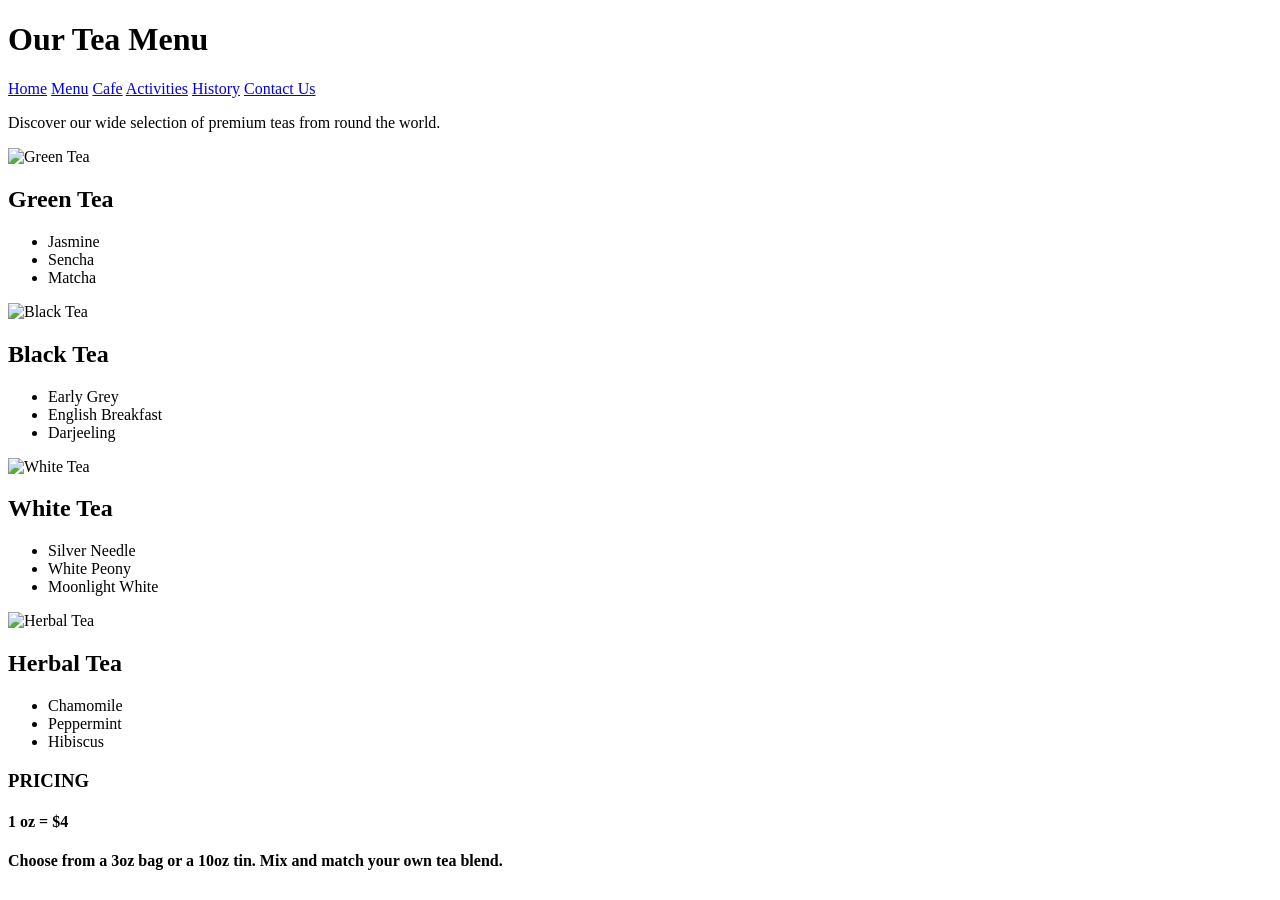
==== menu.html @ 49ca541c "Add files via upload" ====
<!DOCTYPE html>
<html lang=""en">
<head>
    <meta charset="UTF-8">
    <meta name="viewport" content="width=device-width, initial-scale=1.0">
   <link rel="stylesheet" href="menu.css">
    <title> Menu</title>
</head>
<header>
    <h1> Our Tea Menu</h1>
</header>
<body>
    <nav>
        <a href="index.html">Home</a>
        <a href="menu.html">Menu</a>
        <a href="cafe.html">Cafe</a>
        <a href="activities.html">Activities</a>
        <a href="history.html">History</a>
        <a href="contactus.html">Contact Us</a>
    </nav>
    <p> Discover our wide selection of premium teas from round the world.</p>
<main>
   <div class="tea-container">

    <div class="tea-item">
    <img src="green tea.jpg" alt="Green Tea">
    <h2> Green Tea </h2>
    <ul>
        <li>Jasmine</li>
        <li>Sencha</li>
        <li>Matcha</li>
    </ul>
   </div> 

   <div class="tea-item">
    <img src="black tea.jpeg" alt="Black Tea">
    <h2>Black Tea</h2>
    <ul>
        <li>Early Grey</li>
        <li>English Breakfast</li>
        <li>Darjeeling</li>
    </ul>
   </div>

   <div class="tea-item">
    <img src="white tea.jpg" alt="White Tea">
    <h2> White Tea</h2>
    <ul>
        <li>Silver Needle</li>
        <li>White Peony</li>
        <li>Moonlight White</li>
    </ul>
   </div>

   <div class="tea-item">
    <img src="herbal tea.jpg" alt="Herbal Tea">
    <h2> Herbal Tea</h2>
    <ul>
        <li>Chamomile</li>
        <li>Peppermint</li>
        <li>Hibiscus</li>
    </ul>
   </div>

   <div class="pricing">
    <h3> PRICING</h3>
    <h4>1 oz = $4</h4>
    <h4> Choose from a 3oz bag or a 10oz tin. 
        Mix and match your own tea blend.</h4>
   </div>
</div>




</main>









    
</body>
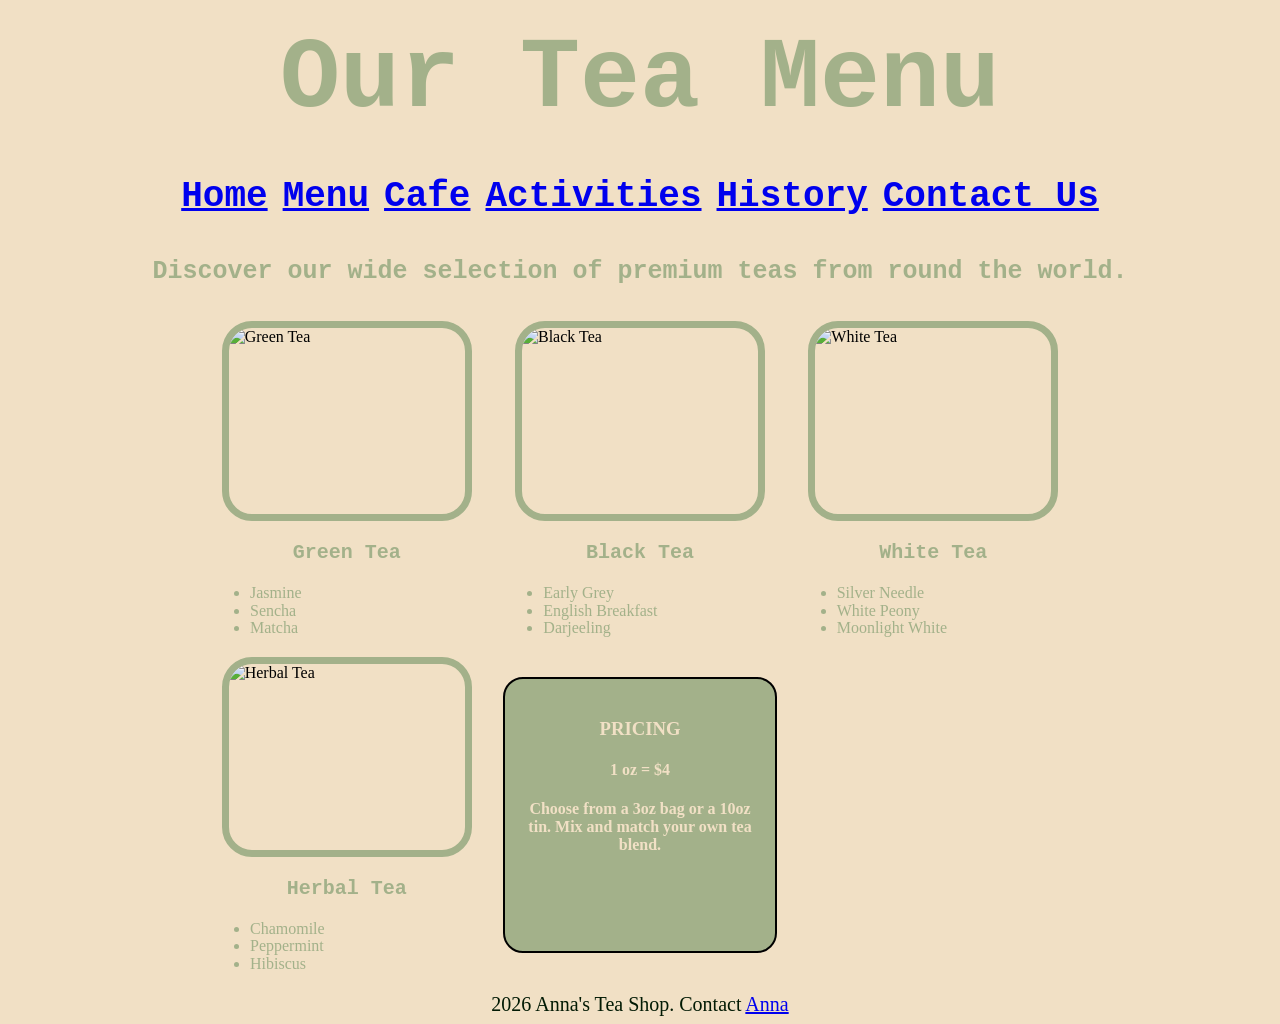
==== commit b0fdde57: "Add files via upload" ====
--- a/menu.html
+++ b/menu.html
@@ -3,13 +3,13 @@
 <head>
     <meta charset="UTF-8">
     <meta name="viewport" content="width=device-width, initial-scale=1.0">
-   <link rel="stylesheet" href="menu.css">
+   <link rel="stylesheet" href="index.css">
     <title> Menu</title>
 </head>
+<body>
 <header>
     <h1> Our Tea Menu</h1>
 </header>
-<body>
     <nav>
         <a href="index.html">Home</a>
         <a href="menu.html">Menu</a>
@@ -21,7 +21,6 @@
     <p> Discover our wide selection of premium teas from round the world.</p>
 <main>
    <div class="tea-container">
-
     <div class="tea-item">
     <img src="green tea.jpg" alt="Green Tea">
     <h2> Green Tea </h2>
@@ -69,7 +68,9 @@
         Mix and match your own tea blend.</h4>
    </div>
 </div>
-
+<footer>
+    2026 Anna's Tea Shop. Contact <a href="mailto:metaliaj.a@northeastern.edu"> Anna</a>
+</footer>
 
 
 
--- a/index.css
+++ b/index.css
@@ -0,0 +1,408 @@
+*{box-sizing:border-box;}
+h1 {
+    background-color: #F1E0C5;
+    padding: 15px;
+    display: inline-block;
+    color: #A3B18A;
+    text-align: center;
+    width: fit-content;
+    margin: 0 auto;
+    display: flex;
+    justify-content: center;
+    align-items: center;
+    font-size: 100px;
+    font-family: courier new;
+    flex-wrap: wrap;
+}
+nav {
+   background-color: #F1E0C5;
+    padding: 15px;
+    display: inline-block;
+    color: #A3B18A;
+    text-align: center;
+    width: fit-content;
+    margin: 10px auto;
+    gap: 15px;
+    display: flex;
+    justify-content: center;
+    align-items: center;
+    text-decoration: none;
+    font-size: 36px;
+    font-weight: bold;
+    font-family: courier new;
+    flex-wrap: wrap;
+}
+img {
+    display: block;
+    margin: 0 auto;
+    image-alignment: center;
+    flex-wrap: wrap;
+    border-radius: 30px;
+    border: 5px solid #F1E0C5;
+}
+h2 {
+     background-color: #F1E0C5;
+    padding: 15px;
+    display: inline-block;
+    color: #A3B18A;
+    text-align: center;
+    width: auto;
+    margin: 10px auto;
+    display: flex;
+    justify-content: center;
+    align-items: center;
+    font-size: 20px;
+    font-family: courier new;
+    flex-wrap: wrap;
+}
+body {
+    background-color: #F1E0C5;
+}
+h1 {
+    background-color: #F1E0C5;
+    padding: 15px;
+    display: inline-block;
+    color: #A3B18A;
+    text-align: center;
+    width: fit-content;
+    margin: 0 auto;
+    display: flex;
+    justify-content: center;
+    align-items: center;
+    font-size: 100px;
+    font-family: courier new;
+    flex-wrap: wrap;
+}
+nav {
+   background-color: #F1E0C5;
+    padding: 15px;
+    display: inline-block;
+    color: #A3B18A;
+    text-align: center;
+    width: fit-content;
+    margin: 10px auto;
+    gap: 15px;
+    display: flex;
+    justify-content: center;
+    align-items: center;
+    text-decoration: none;
+    font-size: 36px;
+    font-weight: bold;
+    font-family: courier new;
+    flex-wrap: wrap;
+}
+p {
+    background-color: #F1E0C5;
+    padding: 15px;
+    display: inline-block;
+    color: #A3B18A;
+    text-align: center;
+    width: fit-content;
+    margin: 0 auto;
+    display: flex;
+    justify-content: center;
+    align-items: center;
+    font-size: 25px;
+    font-family: courier new;
+    flex-wrap: wrap;
+    font-weight: bold;
+}
+.tea-container {
+    display: grid;
+    grid-template-columns: repeat(auto-fit, minmax(250px, 1fr));
+    gap: 20px;
+    padding: 20px;
+    max-width: 900px;
+    margin: 0 auto;
+    border-radius: 20px;
+    flex-wrap: wrap;
+}
+.tea-item {
+    text-align: left;
+    flex-wrap: wrap;
+    display: grid;
+}
+.tea-item img {
+    width: 250px;
+    height: 200px;
+    object-fit: cover;
+    border: 7px solid #A3B18A;
+    flex-wrap: wrap;
+    display: grid;
+}
+.tea-item h2 {
+    color:#A3B18A;
+    margin: 5px;
+    flex-wrap: wrap;
+    display: grid;
+}
+.tea-item ul {
+    color: #A3B18A;
+    margin: 0;
+    line-height: 1.1;
+    text-align: left;
+    flex-wrap: wrap;
+    display: grid;
+}
+.pricing {
+    text-align: center;
+    border: 2px solid;
+    padding: 20px;
+    margin: 20px auto;
+    max-width: 300px;
+    text-align: center;
+    background-color: #A3B18A; 
+    border-radius: 20px;   
+}
+.pricing h3 {
+    color: #F1E0C5;
+    flex-wrap: wrap;
+}
+.pricing h4 {
+    color: #F1E0C5;
+    flex-wrap: wrap;
+}
+footer {
+    font-size: 20px;
+    text-align:center;
+    color:rgb(2, 26, 4);
+    font-weight; bold;
+}
+.top-section {
+    display: grid;
+    grid-template-columns: 1fr 1.5fr;
+    gap: 50px;
+    align-itmes: center;
+}
+.main-image img {
+    width: 100%;
+    height: 350px;
+    object-fit: cover;
+    border: 5px solid #A3B18A;
+}
+.tea-list h6 {
+    font-size: 30px;
+    margin-top: 50px;
+    padding-left: 65px;
+    color:  #A3B18A;
+    font-family:'Courier New', Courier, monospace;
+    font-weight: bold;
+}
+.bottom-section {
+    display: grid;
+    grid-template-columns: 5fr 4fr 4fr;
+    gap: 5px;
+    align-items:center;
+    margin-top:25px;
+    text-align:center;
+}
+.hours h5 {
+    font-size: 30px;
+    color:  #A3B18A;
+    text-align: center;
+    font-family:'Courier New', Courier, monospace;
+}
+.pricing h7 {
+    font-size: 30px;
+    magrin-bottom: 0;
+    font-family:'Courier New', Courier, monospace;
+    color:  #F1E0C5;
+    border: 2px #F1E0C5;
+    text-align: center;
+}
+.small-image img {
+    width: 250px;
+    height: 220px;
+    object-fit: cover;
+    border: 4px solid #A3B18A;
+}
+
+
+
+
+.activities-container {
+    display:grid;
+    grid-template-columns: 1fr 1fr;
+    gap: 50px;
+    padding: 20px;
+    max-width: 1200px;
+    margin:0 auto;
+    text-align: center;
+}
+.activity {
+    text-align:center;
+}
+.activity img {
+    width: 400px;
+    height:400px;
+    object-fit: cover;
+    border: 7px solid #A3B18A;
+    border-radius: 20px;
+}
+.activity h7 {
+    color: #A3B18A;
+    font-size: 40px;
+    font-family:'Courier New', Courier, monospace;
+    background-color: #f1e0c5;
+    margin-top: 20px;
+    font-weight: bold;
+}
+.activity p {
+    color: #A3B18A;
+    font-size: 26px;
+    font-family:'Courier New', Courier, monospace;
+    background-color: #f1e0c5;
+    text-align: center;
+    width: 100%;
+}
+
+
+
+
+.history-container {
+    display: grid;
+    grid-template-columns: 1fr 1fr;
+    gap: 50px;
+    padding: 20px;
+    max-width: 1200px;
+    margin: 0 auto;
+    align-items: center;
+}
+.history-images {
+    display: grid;
+    gap: 40px;
+}
+.history-images img {
+    width: 350px;
+    height:275px;
+    object-fit: cover;
+    border: 5px solid #a3b18a;
+    border-radius: 20px;
+}
+.history-information {
+    text-align: center;
+}
+.history-item h8 {
+    color: #a3b18a;
+    background color:#F1E0C5;
+    font-size: 36px;
+    font-family: 'Courier New', Courier, monospace;
+    margin: 0;
+    padding: 5px;
+    font-weight: bold;
+}
+.history-item p {
+    color: #a3b18a;
+    background-color: #f1e0c5;
+    font-size: 25px;
+    font-family:'Courier New', Courier, monospace;
+    text-align: center;
+    width: 100%;
+    margin: 0 auto;
+    padding: 5px;
+    margin-bottom: 20px;
+}
+
+
+
+
+.social-links {
+    display: grid;
+    gap: 30px;
+}
+.social-item{
+    display: grid;
+    grid-template-columns: 230px 1fr;
+    gap: 25px;
+    align-items: center;
+}
+.social-item img {
+    width:250px;
+    height:250px;
+    object-fit:cover;
+    border: 5px solid #A3B18A;
+    border-radius: 20px;
+    align-items: center;
+}
+.social-item h9 {
+    color:#A3B18A;
+    background-color: #f1e0c5;
+    font-size: 35px;
+    font-family: 'Courier New', Courier, monospace;
+    text-align: :center;
+    font-weight: bold;
+    padding: 50px;
+}
+.contact-container {
+    display: grid;
+    grid-template-columns; 1fr 1.2fr;
+    gap:40px;
+    padding: 20px;
+    max-width:1400px;
+    margin:0 auto;
+    aling-items:start;
+}
+.contact-right {
+    display:grid;
+    gap:25px;
+}
+.address {
+    text-align: center;
+    color: #A3B18A;
+}
+.address h10 {
+    color: #A3B18A;
+    background-color: #F1E0C5;
+    font-size: 38px;
+    font-family:'Courier New', Courier, monospace;
+    margin-bottom: 0;
+}
+.contact-form {
+    background-color: #A3B18A;
+    padding: 25px;
+    border-radius:20px;
+    font-family:'Courier New', Courier, monospace;
+}
+.contact-form h11 {
+    color: #F1E0C5;
+    background-color: #A3B18A;
+    font-size:30px;
+    text-align:center;
+}
+.contact-form label {
+    display:block;
+    color:#F1E0C5;
+    font-size:18px;
+    font-weight:bold;
+    margin-top:12px;
+}
+.contact-form input,
+.contact form select,
+.contact form textarea {
+    width:100%;
+    padding: 10px;
+    margin-top: 5px;
+    border: 2px solid #f1e0c5
+    border-radius: 20px;
+    font-family: 'Courier New', Courier, monospace;
+    font-size: 16px;
+    background-color:white;
+}
+.contact-form textarea {
+    resize: vertical;
+}
+.contact-form button {
+    background-color: #f1e0c5;
+    color: #66866A;
+    padding: 12px 20px;
+    margin-top: 15px;
+    margin-right: 10px;
+    border: none;
+    border-radius: 8px;
+    font-size: 16px;
+    font-weight: bold;
+    cursor: pointer;
+}
+.contact-form button:hover {
+    background-color: white;
+}
